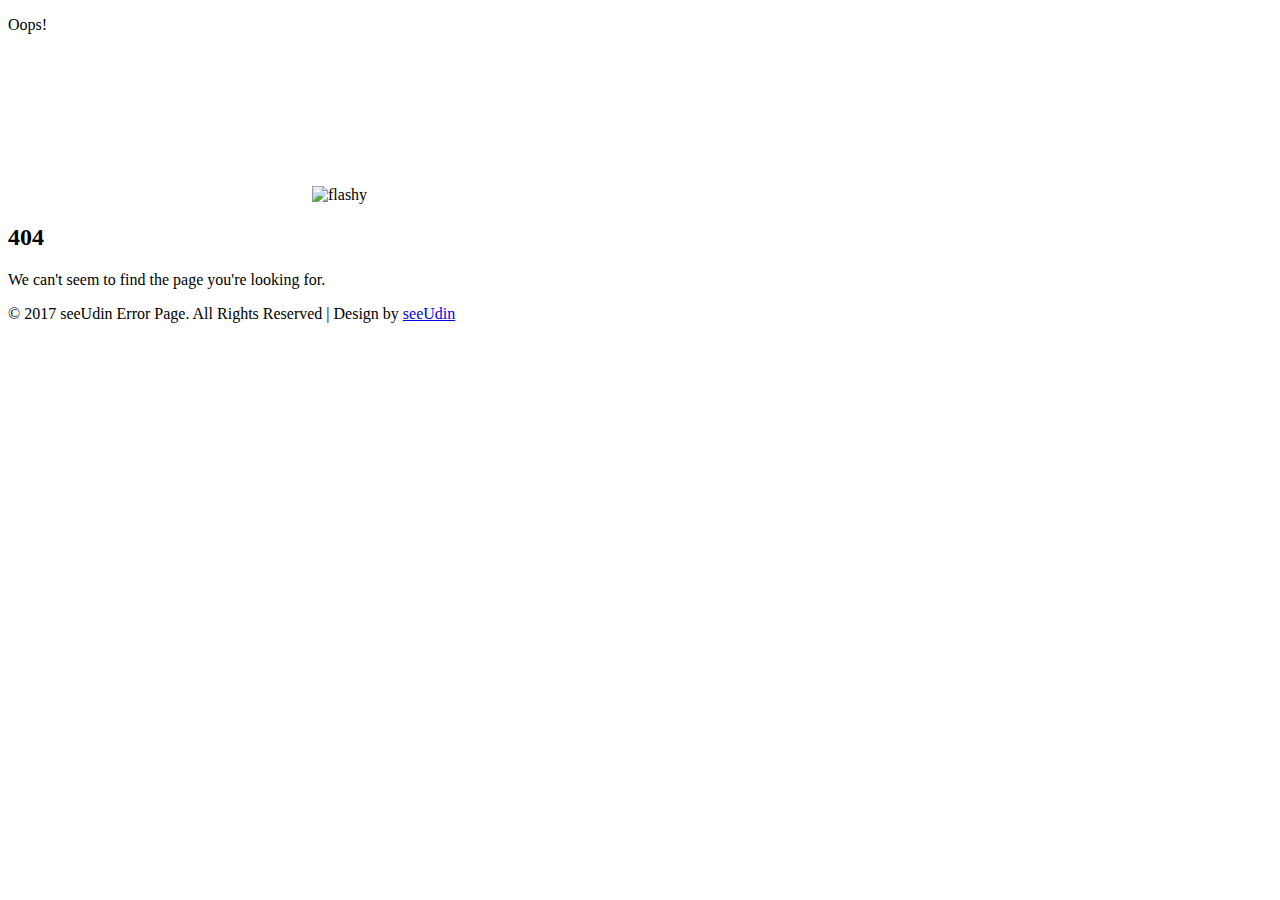
==== page404.html @ 69a22900 "Add files via upload" ====
<!--Author: W3layouts
Author URL: http://w3layouts.com
License: Creative Commons Attribution 3.0 Unported
License URL: http://creativecommons.org/licenses/by/3.0/
-->
<!DOCTYPE html>
<html lang="en">
<head>
<title>seeUdin | Page Not Found</title>
<meta name="viewport" content="width=device-width, initial-scale=1" />
<meta http-equiv="Content-Type" content="text/html; charset=utf-8" />
<meta name="keywords" content="Smart Error Page Responsive, Login Form Web Template, Flat Pricing Tables, Flat Drop-Downs, Sign-Up Web Templates, Flat Web Templates, Login Sign-up Responsive Web Template, Smartphone Compatible Web Template, Free Web Designs for Nokia, Samsung, LG, Sony Ericsson, Motorola Web Design" />
<script type="application/x-javascript"> addEventListener("load", function() { setTimeout(hideURLbar, 0); }, false); function hideURLbar(){ window.scrollTo(0,1); } </script>
<!-- font files -->
<link href="//fonts.googleapis.com/css?family=Raleway:100,200,300,400,500,600,700,800,900" rel="stylesheet">
<link href="//fonts.googleapis.com/css?family=Poiret+One" rel="stylesheet">
<!-- /font files -->
<!-- css files -->
<link href="css/style_two.css" rel="stylesheet" type="text/css" media="all" />
<!-- /css files -->
<!-- js files -->

<!-- /js files -->
<body>
<div class="container demo-2">
	<div class="content">
        <div id="large-header" class="large-header">
		<!--
			<h1 class="header-w3ls">Flashy Error Page</h1>
		-->
			<p class="w3-agileits1">Oops!</p>
            <canvas id="demo-canvas"></canvas>
			<img src="images/owl.gif" alt="flashy" class="w3l">
            <h2 class="main-title">404</span></h2>
			<p class="w3-agileits2">We can't seem to find the page you're looking for.</p>
			<p class="copyright">© 2017 seeUdin Error Page. All Rights Reserved | Design by <a href="https://w3layouts.com/" target="_blank">seeUdin</a></p>
        </div>
	</div>
</div>
<!-- js files -->
<script src="js/rAF.js"></script>
<script src="js/demo-2.js"></script>
<!-- /js files -->
</body>
</html>
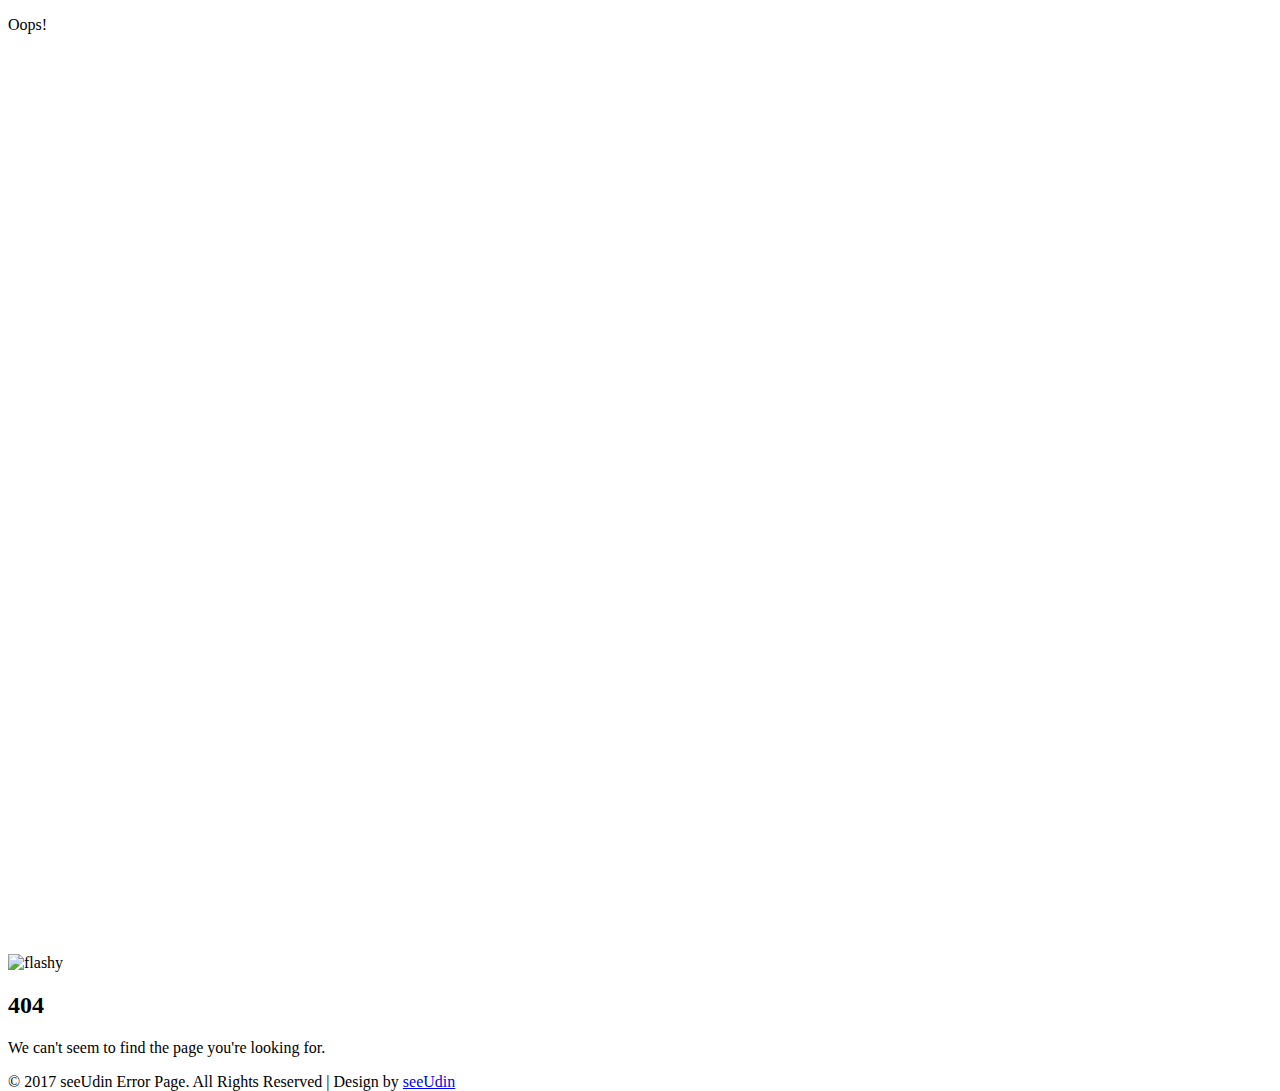
==== commit 3f2eddbb: "Update page404.html" ====
--- a/page404.html
+++ b/page404.html
@@ -25,9 +25,7 @@
 <div class="container demo-2">
 	<div class="content">
         <div id="large-header" class="large-header">
-		<!--
-			<h1 class="header-w3ls">Flashy Error Page</h1>
-		-->
+			<!--	<h1 class="header-w3ls"><img src="images/seeudin-logo.png"></h1>	-->
 			<p class="w3-agileits1">Oops!</p>
             <canvas id="demo-canvas"></canvas>
 			<img src="images/owl.gif" alt="flashy" class="w3l">
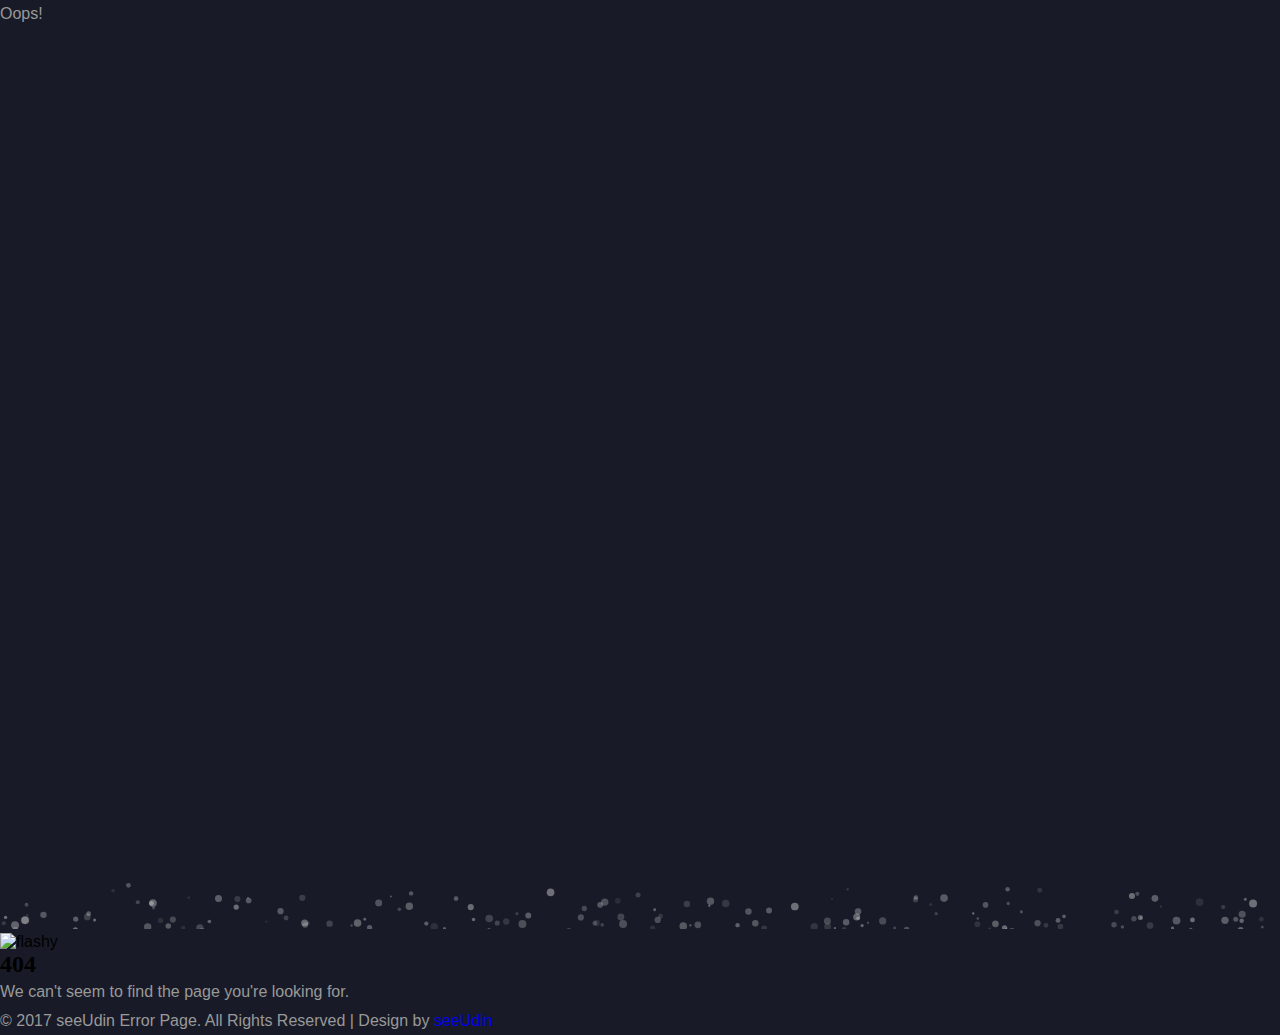
==== commit 27b821ae: "update img favicon" ====
--- a/page404.html
+++ b/page404.html
@@ -16,16 +16,19 @@
 <link href="//fonts.googleapis.com/css?family=Poiret+One" rel="stylesheet">
 <!-- /font files -->
 <!-- css files -->
-<link href="css/style_two.css" rel="stylesheet" type="text/css" media="all" />
+<link href="css/style.css" rel="stylesheet" type="text/css" media="all" />
+<link rel="shortcut icon" type="image/ico" href="images/favicon.png">
 <!-- /css files -->
 <!-- js files -->
-
 <!-- /js files -->
+</head>
 <body>
 <div class="container demo-2">
 	<div class="content">
         <div id="large-header" class="large-header">
-			<!--	<h1 class="header-w3ls"><img src="images/seeudin-logo.png"></h1>	-->
+		<!--
+			<h1 class="header-w3ls">Flashy Error Page</h1>
+		-->
 			<p class="w3-agileits1">Oops!</p>
             <canvas id="demo-canvas"></canvas>
 			<img src="images/owl.gif" alt="flashy" class="w3l">
--- a/css/style.css
+++ b/css/style.css
@@ -0,0 +1,1576 @@
+/*--
+Author: W3layouts
+Author URL: http://w3layouts.com
+License: Creative Commons Attribution 3.0 Unported
+License URL: http://creativecommons.org/licenses/by/3.0/
+--*/
+body{
+	margin:0;
+	font-family: 'Roboto', sans-serif;
+	background: #181B27;
+	height: 100%;
+	width: 100%;
+}
+body a{
+	transition: 0.5s all;
+	-webkit-transition: 0.5s all;
+	-moz-transition: 0.5s all;
+	-o-transition: 0.5s all;
+	-ms-transition: 0.5s all;
+	text-decoration:none;
+	outline:none;
+}
+h2{
+	margin:0;
+	font-family: 'Indie Flower', serif;
+}
+h1,h3,h4,h5,h6{
+	margin:0;
+	font-family: 'Roboto', serif;
+}
+p{
+	margin:0;
+}
+ul,label{
+	margin:0;
+	padding:0;
+}
+body a:hover{
+	text-decoration:none;
+}
+body a:focus {
+    outline: none;
+	text-decoration:none;
+}
+/*-- banner --*/
+.w3ls-banner{
+	background:url(../images/1.jpg)no-repeat center 0px;
+	-webkit-background-size:cover;
+	-moz-background-size:cover;
+	background-size:cover;
+	position: relative;
+}
+@-webkit-keyframes anim {
+	0% {
+		line-height: 54px;
+	}
+	5% {
+		line-height: 100px;
+	}
+	10% {
+		line-height: 54px;
+	}
+	15% {
+		line-height: 100px;
+	}
+	20% {
+		line-height: 54px;
+	}
+	100% {
+		line-height: 54px;
+	}
+}
+@-moz-keyframes anim {
+	0% {
+		line-height: 54px;
+	}
+	5% {
+		line-height: 100px;
+	}
+	10% {
+		line-height: 54px;
+	}
+	15% {
+		line-height: 100px;
+	}
+	20% {
+		line-height: 54px;
+	}
+	100% {
+		line-height: 54px;
+	}
+}
+@-o-keyframes anim {
+	0% {
+		line-height: 54px;
+	}
+	5% {
+		line-height: 100px;
+	}
+	10% {
+		line-height: 54px;
+	}
+	15% {
+		line-height: 100px;
+	}
+	20% {
+		line-height: 54px;
+	}
+	100% {
+		line-height: 54px;
+	}
+}
+@keyframes anim {
+	0% {
+		line-height: 54px;
+	}
+	5% {
+		line-height: 100px;
+	}
+	10% {
+		line-height: 54px;
+	}
+	15% {
+		line-height: 100px;
+	}
+	20% {
+		line-height: 54px;
+	}
+	100% {
+		line-height: 54px;
+	}
+}
+@-webkit-keyframes anim2 {
+	0% {
+		opacity: 0;
+	}
+	50% {
+		opacity: 0;
+	}
+	100% {
+		opacity: 1;
+	}
+}
+@-moz-keyframes anim2 {
+	0% {
+		opacity: 0;
+	}
+	50% {
+		opacity: 0;
+	}
+	100% {
+		opacity: 1;
+	}
+}
+@-o-keyframes anim2 {
+	0% {
+		opacity: 0;
+	}
+	50% {
+		opacity: 0;
+	}
+	100% {
+		opacity: 1;
+	}
+}
+@keyframes anim2 {
+	0% {
+		opacity: 0;
+	}
+	50% {
+		opacity: 0;
+	}
+	100% {
+		opacity: 1;
+	}
+}
+body .buttons-wrapper {
+	position: absolute;
+	top: 0;
+	left: 0;
+	width: 100%;
+	height: 100%;
+	opacity: 0;
+	-webkit-perspective: 1000px;
+	-moz-perspective: 1000px;
+	perspective: 1000px;
+	-webkit-animation: anim2 1s forwards;
+	-moz-animation: anim2 1s forwards;
+	-o-animation: anim2 1s forwards;
+	animation: anim2 1s forwards;
+	/*-- buttons --*/
+}
+body .buttons-wrapper input.w3slider-input{
+    display: none;
+}
+body .buttons-wrapper input.w3slider-input:nth-child(1):checked ~ .slider > li:nth-child(1) {
+	-webkit-transform: perspective(100em) translate3d(0, 0, -50vh) rotateX(0deg);
+	-moz-transform: perspective(100em) translate3d(0, 0, -50vh) rotateX(0deg);
+	-ms-transform: perspective(100em) translate3d(0, 0, -50vh) rotateX(0deg);
+	-o-transform: perspective(100em) translate3d(0, 0, -50vh) rotateX(0deg);
+	transform: perspective(100em) translate3d(0, 0, -50vh) rotateX(0deg);
+	z-index: 99;
+}
+body .buttons-wrapper input.w3slider-input:nth-child(1):checked ~ .slider > li:nth-child(2) {
+	-webkit-transform: perspective(100em) translate3d(0, 0, -50vh) rotateX(-90deg);
+	-moz-transform: perspective(100em) translate3d(0, 0, -50vh) rotateX(-90deg);
+	-ms-transform: perspective(100em) translate3d(0, 0, -50vh) rotateX(-90deg);
+	-o-transform: perspective(100em) translate3d(0, 0, -50vh) rotateX(-90deg);
+	transform: perspective(100em) translate3d(0, 0, -50vh) rotateX(-90deg);
+	z-index: 2;
+}
+body .buttons-wrapper input.w3slider-input:nth-child(1):checked ~ .slider > li:nth-child(3) {
+	-webkit-transform: perspective(100em) translate3d(0, 0, -50vh) rotateX(-180deg);
+	-moz-transform: perspective(100em) translate3d(0, 0, -50vh) rotateX(-180deg);
+	-ms-transform: perspective(100em) translate3d(0, 0, -50vh) rotateX(-180deg);
+	-o-transform: perspective(100em) translate3d(0, 0, -50vh) rotateX(-180deg);
+	transform: perspective(100em) translate3d(0, 0, -50vh) rotateX(-180deg);
+	z-index: 2;
+}
+body .buttons-wrapper input.w3slider-input:nth-child(1):checked ~ .slider > li:nth-child(4) {
+	-webkit-transform: perspective(100em) translate3d(0, 0, -50vh) rotateX(-260deg);
+	-moz-transform: perspective(100em) translate3d(0, 0, -50vh) rotateX(-260deg);
+	-ms-transform: perspective(100em) translate3d(0, 0, -50vh) rotateX(-260deg);
+	-o-transform: perspective(100em) translate3d(0, 0, -50vh) rotateX(-260deg);
+	transform: perspective(100em) translate3d(0, 0, -50vh) rotateX(-260deg);
+	z-index: 2;
+}
+body .buttons-wrapper input.w3slider-input:nth-child(2):checked ~ .slider > li:nth-child(1) {
+	-webkit-transform: perspective(100em) translate3d(0, 0, -50vh) rotateX(90deg);
+	-moz-transform: perspective(100em) translate3d(0, 0, -50vh) rotateX(90deg);
+	-ms-transform: perspective(100em) translate3d(0, 0, -50vh) rotateX(90deg);
+	-o-transform: perspective(100em) translate3d(0, 0, -50vh) rotateX(90deg);
+	transform: perspective(100em) translate3d(0, 0, -50vh) rotateX(90deg);
+	z-index: 2;
+}
+body .buttons-wrapper input.w3slider-input:nth-child(2):checked ~ .slider > li:nth-child(2) {
+	-webkit-transform: perspective(100em) translate3d(0, 0, -50vh) rotateX(0deg);
+	-moz-transform: perspective(100em) translate3d(0, 0, -50vh) rotateX(0deg);
+	-ms-transform: perspective(100em) translate3d(0, 0, -50vh) rotateX(0deg);
+	-o-transform: perspective(100em) translate3d(0, 0, -50vh) rotateX(0deg);
+	transform: perspective(100em) translate3d(0, 0, -50vh) rotateX(0deg);
+	z-index: 99;
+}
+body .buttons-wrapper input.w3slider-input:nth-child(2):checked ~ .slider > li:nth-child(3) {
+	-webkit-transform: perspective(100em) translate3d(0, 0, -50vh) rotateX(-90deg);
+	-moz-transform: perspective(100em) translate3d(0, 0, -50vh) rotateX(-90deg);
+	-ms-transform: perspective(100em) translate3d(0, 0, -50vh) rotateX(-90deg);
+	-o-transform: perspective(100em) translate3d(0, 0, -50vh) rotateX(-90deg);
+	transform: perspective(100em) translate3d(0, 0, -50vh) rotateX(-90deg);
+	z-index: 2;
+}
+body .buttons-wrapper input.w3slider-input:nth-child(2):checked ~ .slider > li:nth-child(4) {
+	-webkit-transform: perspective(100em) translate3d(0, 0, -50vh) rotateX(-180deg);
+	-moz-transform: perspective(100em) translate3d(0, 0, -50vh) rotateX(-180deg);
+	-ms-transform: perspective(100em) translate3d(0, 0, -50vh) rotateX(-180deg);
+	-o-transform: perspective(100em) translate3d(0, 0, -50vh) rotateX(-180deg);
+	transform: perspective(100em) translate3d(0, 0, -50vh) rotateX(-180deg);
+	z-index: 2;
+}
+body .buttons-wrapper input.w3slider-input:nth-child(3):checked ~ .slider > li:nth-child(1) {
+	-webkit-transform: perspective(100em) translate3d(0, 0, -50vh) rotateX(180deg);
+	-moz-transform: perspective(100em) translate3d(0, 0, -50vh) rotateX(180deg);
+	-ms-transform: perspective(100em) translate3d(0, 0, -50vh) rotateX(180deg);
+	-o-transform: perspective(100em) translate3d(0, 0, -50vh) rotateX(180deg);
+	transform: perspective(100em) translate3d(0, 0, -50vh) rotateX(180deg);
+	z-index: 2;
+}
+body .buttons-wrapper input.w3slider-input:nth-child(3):checked ~ .slider > li:nth-child(2) {
+	-webkit-transform: perspective(100em) translate3d(0, 0, -50vh) rotateX(90deg);
+	-moz-transform: perspective(100em) translate3d(0, 0, -50vh) rotateX(90deg);
+	-ms-transform: perspective(100em) translate3d(0, 0, -50vh) rotateX(90deg);
+	-o-transform: perspective(100em) translate3d(0, 0, -50vh) rotateX(90deg);
+	transform: perspective(100em) translate3d(0, 0, -50vh) rotateX(90deg);
+	z-index: 2;
+}
+body .buttons-wrapper input.w3slider-input:nth-child(3):checked ~ .slider > li:nth-child(3) {
+	-webkit-transform: perspective(100em) translate3d(0, 0, -50vh) rotateX(0deg);
+	-moz-transform: perspective(100em) translate3d(0, 0, -50vh) rotateX(0deg);
+	-ms-transform: perspective(100em) translate3d(0, 0, -50vh) rotateX(0deg);
+	-o-transform: perspective(100em) translate3d(0, 0, -50vh) rotateX(0deg);
+	transform: perspective(100em) translate3d(0, 0, -50vh) rotateX(0deg);
+	z-index: 99;
+}
+body .buttons-wrapper input.w3slider-input:nth-child(3):checked ~ .slider > li:nth-child(4) {
+	-webkit-transform: perspective(100em) translate3d(0, 0, -50vh) rotateX(-90deg);
+	-moz-transform: perspective(100em) translate3d(0, 0, -50vh) rotateX(-90deg);
+	-ms-transform: perspective(100em) translate3d(0, 0, -50vh) rotateX(-90deg);
+	-o-transform: perspective(100em) translate3d(0, 0, -50vh) rotateX(-90deg);
+	transform: perspective(100em) translate3d(0, 0, -50vh) rotateX(-90deg);
+	z-index: 2;
+}
+body .buttons-wrapper input.w3slider-input:nth-child(4):checked ~ .slider > li:nth-child(1) {
+	-webkit-transform: perspective(100em) translate3d(0, 0, -50vh) rotateX(260deg);
+	-moz-transform: perspective(100em) translate3d(0, 0, -50vh) rotateX(260deg);
+	-ms-transform: perspective(100em) translate3d(0, 0, -50vh) rotateX(260deg);
+	-o-transform: perspective(100em) translate3d(0, 0, -50vh) rotateX(260deg);
+	transform: perspective(100em) translate3d(0, 0, -50vh) rotateX(260deg);
+	z-index: 2;
+}
+body .buttons-wrapper input.w3slider-input:nth-child(4):checked ~ .slider > li:nth-child(2) {
+	-webkit-transform: perspective(100em) translate3d(0, 0, -50vh) rotateX(180deg);
+	-moz-transform: perspective(100em) translate3d(0, 0, -50vh) rotateX(180deg);
+	-ms-transform: perspective(100em) translate3d(0, 0, -50vh) rotateX(180deg);
+	-o-transform: perspective(100em) translate3d(0, 0, -50vh) rotateX(180deg);
+	transform: perspective(100em) translate3d(0, 0, -50vh) rotateX(180deg);
+	z-index: 2;
+}
+body .buttons-wrapper input.w3slider-input:nth-child(4):checked ~ .slider > li:nth-child(3) {
+	-webkit-transform: perspective(100em) translate3d(0, 0, -50vh) rotateX(90deg);
+	-moz-transform: perspective(100em) translate3d(0, 0, -50vh) rotateX(90deg);
+	-ms-transform: perspective(100em) translate3d(0, 0, -50vh) rotateX(90deg);
+	-o-transform: perspective(100em) translate3d(0, 0, -50vh) rotateX(90deg);
+	transform: perspective(100em) translate3d(0, 0, -50vh) rotateX(90deg);
+	z-index: 2;
+}
+body .buttons-wrapper input.w3slider-input:nth-child(4):checked ~ .slider > li:nth-child(4) {
+	-webkit-transform: perspective(100em) translate3d(0, 0, -50vh) rotateX(0deg);
+	-moz-transform: perspective(100em) translate3d(0, 0, -50vh) rotateX(0deg);
+	-ms-transform: perspective(100em) translate3d(0, 0, -50vh) rotateX(0deg);
+	-o-transform: perspective(100em) translate3d(0, 0, -50vh) rotateX(0deg);
+	transform: perspective(100em) translate3d(0, 0, -50vh) rotateX(0deg);
+	z-index: 99;
+}
+body .buttons-wrapper input.w3slider-input:checked ~ label {
+	width: 60px;
+	height: 60px;
+	-webkit-border-radius: 50%;
+	-moz-border-radius: 50%;
+	border-radius: 50%;
+	color: #fff;
+	background: transparent;
+	border: 1px solid #fff;
+	text-align: center;
+	line-height: 54px;
+	font-size: 24px;
+	bottom: 4%;
+	left: 50%;
+	cursor: pointer;
+	-webkit-transform-origin: center center;
+	-moz-transform-origin: center center;
+	-ms-transform-origin: center center;
+	-o-transform-origin: center center;
+	transform-origin: center center;
+	-webkit-transform: translate(-50%, 0) scale(0.8);
+	-moz-transform: translate(-50%, 0) scale(0.8);
+	-ms-transform: translate(-50%, 0) scale(0.8);
+	-o-transform: translate(-50%, 0) scale(0.8);
+	transform: translate(-50%, 0) scale(0.8);
+	-webkit-transition: 0.5s;
+	-moz-transition: 0.5s;
+	-o-transition: 0.5s;
+	transition: 0.5s;
+	-webkit-animation: anim 5s infinite;
+	-moz-animation: anim 5s infinite;
+	-o-animation: anim 5s infinite;
+	animation: anim 5s infinite;
+	display: none;
+}
+body .buttons-wrapper input.w3slider-input:nth-child(1):checked ~ label:nth-of-type(2) {
+	display: block;
+}
+body .buttons-wrapper input.w3slider-input:nth-child(1):checked ~ label:nth-of-type(2):after {
+	content: '↓';
+}
+body .buttons-wrapper input.w3slider-input:nth-child(1):checked ~ label:nth-of-type(2):hover {
+	-webkit-transform: translate(-50%, 0) scale(1);
+	-moz-transform: translate(-50%, 0) scale(1);
+	-ms-transform: translate(-50%, 0) scale(1);
+	-o-transform: translate(-50%, 0) scale(1);
+	transform: translate(-50%, 0) scale(1);
+	font-size: 44px;
+	line-height: 100px;
+	-webkit-animation: none;
+	-moz-animation: none;
+	-o-animation: none;
+	animation: none;
+}
+body .buttons-wrapper input.w3slider-input:nth-child(2):checked ~ label {
+	display: none;
+}
+body .buttons-wrapper input.w3slider-input:nth-child(2):checked ~ label:nth-of-type(3) {
+	display: block;
+	bottom: 4%;
+	-webkit-animation: none;
+	-moz-animation: none;
+	-o-animation: none;
+	animation: none;
+}
+body .buttons-wrapper input.w3slider-input:nth-child(2):checked ~ label:nth-of-type(3):after {
+	content: '↓';
+}
+body .buttons-wrapper input.w3slider-input:nth-child(2):checked ~ label:nth-of-type(3):hover {
+	-webkit-transform: translate(-50%, 0) scale(1);
+	-moz-transform: translate(-50%, 0) scale(1);
+	-ms-transform: translate(-50%, 0) scale(1);
+	-o-transform: translate(-50%, 0) scale(1);
+	transform: translate(-50%, 0) scale(1);
+	font-size: 44px;
+	line-height: 100px;
+	-webkit-animation: none;
+	-moz-animation: none;
+	-o-animation: none;
+	animation: none;
+}
+body .buttons-wrapper input.w3slider-input:nth-child(2):checked ~ label:nth-of-type(1) {
+	display: block;
+	top: 4%;
+	-webkit-animation: none;
+	-moz-animation: none;
+	-o-animation: none;
+	animation: none;
+}
+body .buttons-wrapper input.w3slider-input:nth-child(2):checked ~ label:nth-of-type(1):after {
+	content: '↑';
+}
+body .buttons-wrapper input.w3slider-input:nth-child(2):checked ~ label:nth-of-type(1):hover {
+	-webkit-transform: translate(-50%, 0) scale(1);
+	-moz-transform: translate(-50%, 0) scale(1);
+	-ms-transform: translate(-50%, 0) scale(1);
+	-o-transform: translate(-50%, 0) scale(1);
+	transform: translate(-50%, 0) scale(1);
+	font-size: 44px;
+	line-height: 1px;
+}
+body .buttons-wrapper input.w3slider-input:nth-child(2):checked ~ label:nth-of-type(1):hover:after {
+	display: block;
+	margin-top: -10px;
+}
+body .buttons-wrapper input.w3slider-input:nth-child(3):checked ~ label {
+	display: none;
+}
+body .buttons-wrapper input.w3slider-input:nth-child(3):checked ~ label:nth-of-type(4) {
+	display: block;
+	bottom: 4%;
+	-webkit-animation: none;
+	-moz-animation: none;
+	-o-animation: none;
+	animation: none;
+}
+body .buttons-wrapper input.w3slider-input:nth-child(3):checked ~ label:nth-of-type(4):after {
+	content: '↓';
+}
+body .buttons-wrapper input.w3slider-input:nth-child(3):checked ~ label:nth-of-type(4):hover {
+	-webkit-transform: translate(-50%, 0) scale(1);
+	-moz-transform: translate(-50%, 0) scale(1);
+	-ms-transform: translate(-50%, 0) scale(1);
+	-o-transform: translate(-50%, 0) scale(1);
+	transform: translate(-50%, 0) scale(1);
+	font-size: 44px;
+	line-height: 100px;
+	-webkit-animation: none;
+	-moz-animation: none;
+	-o-animation: none;
+	animation: none;
+}
+body .buttons-wrapper input.w3slider-input:nth-child(3):checked ~ label:nth-of-type(2) {
+	display: block;
+	top: 4%;
+	-webkit-animation: none;
+	-moz-animation: none;
+	-o-animation: none;
+	animation: none;
+}
+body .buttons-wrapper input.w3slider-input:nth-child(3):checked ~ label:nth-of-type(2):after {
+	content: '↑';
+}
+body .buttons-wrapper input.w3slider-input:nth-child(3):checked ~ label:nth-of-type(2):hover {
+	-webkit-transform: translate(-50%, 0) scale(1);
+	-moz-transform: translate(-50%, 0) scale(1);
+	-ms-transform: translate(-50%, 0) scale(1);
+	-o-transform: translate(-50%, 0) scale(1);
+	transform: translate(-50%, 0) scale(1);
+	font-size: 44px;
+	line-height: 1px;
+}
+body .buttons-wrapper input.w3slider-input:nth-child(3):checked ~ label:nth-of-type(2):hover:after {
+	display: block;
+	margin-top: -10px;
+}
+body .buttons-wrapper input.w3slider-input:nth-child(4):checked ~ label {
+	display: none;
+}
+body .buttons-wrapper input.w3slider-input:nth-child(4):checked ~ label:nth-of-type(3) {
+	display: block;
+	top: 4%;
+	-webkit-animation: none;
+	-moz-animation: none;
+	-o-animation: none;
+	animation: none;
+}
+body .buttons-wrapper input.w3slider-input:nth-child(4):checked ~ label:nth-of-type(3):after {
+	content: '↑';
+}
+body .buttons-wrapper input.w3slider-input:nth-child(4):checked ~ label:nth-of-type(3):hover {
+	-webkit-transform: translate(-50%, 0) scale(1);
+	-moz-transform: translate(-50%, 0) scale(1);
+	-ms-transform: translate(-50%, 0) scale(1);
+	-o-transform: translate(-50%, 0) scale(1);
+	transform: translate(-50%, 0) scale(1);
+	font-size: 44px;
+	line-height: 1px;
+}
+body .buttons-wrapper input.w3slider-input:nth-child(4):checked ~ label:nth-of-type(3):hover:after {
+	display: block;
+	margin-top: -10px;
+}
+body .buttons-wrapper label {
+	display: block;
+	position: fixed;
+	backface-visibility: hidden;
+	z-index: 10;
+	/*↑↓*/
+}
+body .buttons-wrapper .slider {
+	position: relative;
+	display: block;
+	top: 0;
+	left: 0;
+	width: 100%;
+	height: 100%;
+	list-style: none;
+	margin: 0;
+	padding: 0;
+	z-index: 2;
+	opacity: .99;
+}
+body .buttons-wrapper .slider > li {
+	display: block;
+	position: absolute;
+	top: 0;
+	left: 0;
+	width: 100%;
+	height: 100%;
+	-webkit-transition: 3s cubic-bezier(0.5, 0, 0, 0.99);
+	-moz-transition: 3s cubic-bezier(0.5, 0, 0, 0.99);
+	-o-transition: 3s cubic-bezier(0.5, 0, 0, 0.99);
+	transition: 3s cubic-bezier(0.5, 0, 0, 0.99);
+	-webkit-backface-visibility: hidden;
+	-moz-backface-visibility: hidden;
+	backface-visibility: hidden;
+	-webkit-perspective: 1000px;
+	-moz-perspective: 1000px;
+	perspective: 1000px;
+	background:#000;
+}
+body .buttons-wrapper .slider > li:nth-child(1) {
+	background: url(../images/slide1.jpg)no-repeat center center;
+	-webkit-background-size: cover;
+	-moz-background-size: cover;
+	-ms-background-size: cover;
+	-o-background-size: cover;
+	background-size: cover;
+	-webkit-transform-origin: center center -50vh;
+	-moz-transform-origin: center center -50vh;
+	-ms-transform-origin: center center -50vh;
+	-o-transform-origin: center center -50vh;
+	transform-origin: center center -50vh;
+}
+body .buttons-wrapper .slider > li:nth-child(2) {
+	background: url(../images/slide2.jpg)no-repeat center center;
+	-webkit-background-size: cover;
+	-moz-background-size: cover;
+	-ms-background-size: cover;
+	-o-background-size: cover;
+	background-size: cover;
+	-webkit-transform-origin: center center -50vh;
+	-moz-transform-origin: center center -50vh;
+	-ms-transform-origin: center center -50vh;
+	-o-transform-origin: center center -50vh;
+	transform-origin: center center -50vh;
+}
+body .buttons-wrapper .slider > li:nth-child(3) {
+	background: url(../images/slide3.jpg) no-repeat bottom center;
+	-webkit-background-size: cover;
+	-moz-background-size: cover;
+	-ms-background-size: cover;
+	-o-background-size: cover;
+	background-size: cover;
+	-webkit-transform-origin: center center -50vh;
+	-moz-transform-origin: center center -50vh;
+	-ms-transform-origin: center center -50vh;
+	-o-transform-origin: center center -50vh;
+	transform-origin: center center -50vh;
+}
+body .buttons-wrapper .slider > li:nth-child(4) {
+	background: url(../images/slide4.jpg)no-repeat center center;
+	-webkit-background-size: cover;
+	-moz-background-size: cover;
+	-ms-background-size: cover;
+	-o-background-size: cover;
+	background-size: cover;
+	-webkit-transform-origin: center center -50vh;
+	-moz-transform-origin: center center -50vh;
+	-ms-transform-origin: center center -50vh;
+	-o-transform-origin: center center -50vh;
+	transform-origin: center center -50vh;
+}
+
+@media (max-width: 768px) {
+	body .buttons-wrapper .slider > li {
+		-webkit-perspective: 600px;
+		-moz-perspective: 600px;
+		perspective: 600px;
+	}
+}
+.slider{
+	overflow:hidden;
+}
+.slider li.agileits{
+	overflow:hidden;
+	overflow-y: scroll;
+	width: 100%;
+	margin: 0 auto;
+}
+.slider li.agileits::-webkit-scrollbar {
+    width: 6px;
+}
+.slider li.agileits::-webkit-scrollbar-thumb {
+	background-color: rgba(255, 255, 255, 0.48);
+}
+/*-- banner --*/
+.banner {
+	position: relative;
+}
+.banner h2 {
+    font-size: 4em;
+    color: #fff;
+    margin-bottom: 1.5em;
+    text-align: center;
+		font-weight: bolder;
+}
+.banner-w3lsinfo {
+    background: url(../images/dott.png)repeat 0px 0px;
+    padding: 3em 0 7.2em;
+}
+.header-w3left img {
+    width: 100%;
+    border:3px solid #fff;
+}
+.header-w3right {
+    padding-left: 3em;
+}
+.header-imgtext-w3ls {
+    border: 1px solid #fff;
+    text-align: center;
+    padding: 1.5em 1em;
+}
+.header-w3left h1 {
+    font-size: 2em;
+    color: #fff;
+}
+h3.agileits-title {
+    font-size: 2em;
+    color: #fff;
+    border-bottom: 1px dashed #757575;
+    padding-bottom: .5em;
+		text-transform: none;
+	  margin-bottom: 1.2em;
+}
+.profile-grids {
+    text-align: center;
+    margin-top: 3em;
+}
+ul.address li {
+    display: block;
+    font-size: 0.9em;
+    color: #efefef;
+    margin-top: 1em;
+}
+ul.address li a{
+    color: #efefef;
+	text-decoration:none;
+}
+ul.address li a:hover {
+    color: #f98900;
+}
+.profile-grids i.fa {
+    font-size: 1.5em;
+    color: #f98900;
+    border: 1px solid;
+    padding: .5em;
+    border-radius: 3px;
+}
+.profile-grids h5 {
+    font-size: 1.5em;
+    color: #f78800;
+    margin: 1em 0;
+}
+/*-- //banner-top --*/
+/*-- about --*/
+.work,.contact{
+	padding:6em 0;
+}
+p {
+    font-size: 1em;
+    color: #999;
+    line-height: 1.8em;
+}
+.about-right {
+    padding-left: 5em;
+}
+/*-- //about --*/
+/*-- social-wthree-icons --*/
+.social-wthree-icons ul {
+    margin-top: 1.5em;
+}
+.social-wthree-icons ul li {
+    display: inline-block;
+    font-size: inherit;
+    text-align: center;
+    margin: 0;
+}
+.social-wthree-icons ul li a.fa {
+    font-size: 1em;
+    color: #fff;
+    line-height: 2.6em;
+}
+.icon-border {
+	position: relative;
+}
+.icon {
+    vertical-align: top;
+    overflow: hidden;
+    margin: 0 4px;
+    width: 35px;
+    height: 35px;
+}
+.icon-border::before,
+.icon-border::after {
+	display: block;
+	position: absolute;
+	top: 0;
+	left: 0;
+	width: 100%;
+	height: 100%;
+	content: "";
+}
+.icon-border::before {
+	z-index: 1;
+	-webkit-transition: box-shadow 0.3s;
+	-moz-transition: box-shadow 0.3s;
+	-o-transition: box-shadow 0.3s;
+	-ms-transition: box-shadow 0.3s;
+    transition: box-shadow 0.3s;
+}
+/* facebook */
+.icon-border.facebook::before {
+	-webkit-box-shadow: inset 0 0 0 48px #3b5998;
+	-moz-box-shadow: inset 0 0 0 48px #3b5998;
+	-o-box-shadow: inset 0 0 0 48px #3b5998;
+	-ms-box-shadow: inset 0 0 0 48px #3b5998;
+	box-shadow: inset 0 0 0 48px #3b5998;
+}
+.icon-border.facebook:hover::before {
+	-webkit-box-shadow: inset 0 0 0 2px #3b5998;
+	-moz-box-shadow: inset 0 0 0 2px #3b5998;
+	-o-box-shadow: inset 0 0 0 2px #3b5998;
+	-ms-box-shadow: inset 0 0 0 2px #3b5998;
+	box-shadow: inset 0 0 0 2px #3b5998;
+}
+/* twitter */
+.icon-border.twitter::before {
+	-webkit-box-shadow: inset 0 0 0 48px #4099ff;
+	-moz-box-shadow: inset 0 0 0 48px #4099ff;
+	-o-box-shadow: inset 0 0 0 48px #4099ff;
+	-ms-box-shadow: inset 0 0 0 48px #4099ff;
+	box-shadow: inset 0 0 0 48px #4099ff;
+}
+.icon-border.twitter:hover::before {
+	-webkit-box-shadow: inset 0 0 0 2px #4099ff;
+	-moz-box-shadow: inset 0 0 0 2px #4099ff;
+	-o-box-shadow: inset 0 0 0 2px #4099ff;
+	-ms-box-shadow: inset 0 0 0 2px #4099ff;
+	box-shadow: inset 0 0 0 2px #4099ff;
+}
+/* google plus */
+.icon-border.googleplus::before {
+	-webkit-box-shadow: inset 0 0 0 48px #d34836;
+	-moz-box-shadow: inset 0 0 0 48px #d34836;
+	-o-box-shadow: inset 0 0 0 48px #d34836;
+	-ms-box-shadow: inset 0 0 0 48px #d34836;
+	box-shadow: inset 0 0 0 48px #d34836;
+}
+.icon-border.googleplus:hover::before {
+	-webkit-box-shadow: inset 0 0 0 2px #d34836;
+	-moz-box-shadow: inset 0 0 0 2px #d34836;
+	-o-box-shadow: inset 0 0 0 2px #d34836;
+	-ms-box-shadow: inset 0 0 0 2px #d34836;
+	box-shadow: inset 0 0 0 2px #d34836;
+}
+/* dribbble */
+.icon-border.dribbble::before {
+	-webkit-box-shadow: inset 0 0 0 48px #ec4a89;
+	-moz-box-shadow: inset 0 0 0 48px #ec4a89;
+	-o-box-shadow: inset 0 0 0 48px #ec4a89;
+	-ms-box-shadow: inset 0 0 0 48px #ec4a89;
+	box-shadow: inset 0 0 0 48px #ec4a89;
+}
+
+.icon-border.dribbble:hover::before {
+	-webkit-box-shadow: inset 0 0 0 2px #ec4a89;
+	-moz-box-shadow: inset 0 0 0 2px #ec4a89;
+	-o-box-shadow: inset 0 0 0 2px #ec4a89;
+	-ms-box-shadow: inset 0 0 0 2px #ec4a89;
+	box-shadow: inset 0 0 0 2px #ec4a89;
+}
+
+/*-- //social-wthree-icons --*/
+/*-- Skills bar effects --*/
+.skills {
+    padding: 8em 0;
+}
+.skill-agileinfo {
+    margin-top: 2em;
+}
+.skillbar {
+	position: relative;
+	display: inline-block;
+	margin: 15px 0;
+	width: 100%;
+	background: #fff;
+	height: 35px;
+	-webkit-border-radius: 3px;
+	-moz-border-radius: 3px;
+	border-radius: 3px;
+	width: 100%;
+}
+.skillbar-title {
+	position: absolute;
+	top: 0;
+	left: 0;
+	width: 110px;
+	font-weight: bold;
+	font-size: 13px;
+	color: #ffffff;
+	background: #6adcfa;
+	border-top-left-radius: 3px;
+	border-bottom-left-radius: 3px;
+	background: rgba(0, 0, 0, 0.1);
+	padding: 0 20px;
+	height: 35px;
+	line-height: 35px;
+}
+.skillbar-bar {
+	height: 35px;
+	width: 0px;
+	background: #6adcfa;
+	-webkit-border-radius: 3px;
+	-moz-border-radius: 3px;
+	border-radius: 3px;
+	display: inline-block;
+}
+.skill-bar-percent {
+	position: absolute;
+	right: 10px;
+	top: 0;
+	font-size: 11px;
+	height: 35px;
+	line-height: 35px;
+	color:rgba(0, 0, 0, 0.88);
+}
+/*-- //Skills bar effects --*/
+/*-- services --*/
+.serv-wthree-row {
+    margin-top: 2.5em;
+}
+.services span.glyphicon {
+    font-size: 1.8em;
+    color: #ffffff;
+    display: inline-block;
+    text-decoration: none;
+    z-index: 1;
+    padding: 1.1em .7em;
+    -webkit-transition: .5s all;
+    -moz-transition: .5s all;
+    transition: .5s all;
+    background: #333;
+	-webkit-border-radius: 5px;
+	-moz-border-radius: 5px;
+	border-radius: 5px;
+}
+.services h4 {
+    font-size: 1.6em;
+    color: #f78800;
+    margin-bottom: .3em;
+}
+.serv-wthree-row:hover span.glyphicon {
+    background-color: #f78800;
+}
+/*-- //services --*/
+/*-- work --*/
+h3.agileits-title.agileits-title2 {
+    margin-top: 1em;
+    margin-bottom: 0.8em;
+}
+.panel-group {
+    margin-bottom: 0;
+}
+.pa_italic i {
+    left: -1em;
+	font-size: 11px;
+}
+.pa_italic span {
+    display: none;
+}
+.collapsed span {
+    display: inline-block;
+    left: -1em;
+	font-size: 11px;
+}
+.collapsed i {
+    display: none;
+}
+.panel-heading {
+    padding:0;
+}
+.panel-title > a{
+    font-size: 1em;
+    color:#f78800;
+    text-transform: capitalize;
+	text-decoration: none;
+	padding: 10px 30px;
+	display:block;
+}
+.panel-default {
+    border-color: #FFF;
+	background: #f5f5f5;
+}
+.panel-default > .panel-heading {
+    border-color: #FFF;
+	color:#212121;
+    background-color: #fff;
+}
+.panel-body {
+    padding: 1.5em;
+    font-size: 14px;
+    line-height: 1.8em;
+    color: #999;
+    background: #efefef;
+}
+.panel-body h5 {
+    color: #333;
+    font-size: 1.2em;
+    margin-bottom: .5em;
+}
+a.pa_italic label {
+    cursor: pointer;
+	font-weight:500;
+}
+a.pa_italic:focus {
+    outline: none;
+    text-decoration: none;
+}
+.panel-default > .panel-heading + .panel-collapse > .panel-body {
+    border-top-color: transparent;
+}
+/*-- //work --*/
+/*-- Projects --*/
+.work-agile-right {
+    padding-left: 3em;
+}
+.agileits-img{
+    padding-bottom: 1em;
+}
+.agileits-img a img{
+    width: 100%;
+    -webkit-transition: .5s all;
+    -moz-transition: .5s all;
+    transition: .5s all;
+}
+.agileits-img:hover img {
+    -webkit-transform: scale(1.2);
+    -moz-transform: scale(1.2);
+    -o-transform: scale(1.2);
+    -ms-transform: scale(1.2);
+    transform: scale(1.2);
+}
+/*--  Demo8 --*/
+.agileits-img a{
+	background-color: #FFF;
+	display: block;
+	overflow: hidden;
+	position: relative;
+	-webkit-transition: all 0.5s;
+	-moz-transition: all 0.5s;
+	-ms-transition: all 0.5s;
+	-o-transition: all 0.5s;
+	transition: all 0.5s;
+	opacity: 1;
+	filter: alpha(opacity=100);
+}
+.agileits-img img {
+	width: 195px;
+	height: 155px;
+}
+.agileits-img a:before {
+	content: '';
+	background-color: rgba(0, 0, 0, 0);
+	left: 0;
+	top: 0;
+	right: 0;
+	bottom: 0;
+	position: absolute;
+	-webkit-transition: all 0.5s;
+	-moz-transition: all 0.5s;
+	-ms-transition: all 0.5s;
+	-o-transition: all 0.5s;
+	transition: all 0.5s;
+}
+.agileits-img:hover a:before {
+	background-color: rgba(0, 0, 0, 0.7);
+}
+.agileits-img .wthree-pcatn {
+    background-color: rgba(247, 136, 0, 0.6);
+    bottom: 0;
+    height: 35%;
+    left: 0;
+    padding: 1em;
+    position: absolute;
+    right: 0;
+    text-align: left;
+    z-index: 99;
+    -webkit-transition: all 0.5s;
+    -moz-transition: all 0.5s;
+    -ms-transition: all 0.5s;
+    -o-transition: all 0.5s;
+    transition: all 0.5s;
+    -moz-transform: translateY(150%);
+    -o-transform: translateY(150%);
+    -ms-transform: translateY(150%);
+    -webkit-transform: translateY(150%);
+    transform: translateY(150%);
+}
+.agileits-img .wthree-pcatn h4 {
+    font-size: 1em;
+    color: #fff;
+    text-align: center;
+		font-weight: normal;
+    letter-spacing: 1px;
+}
+.agileits-img a:hover .wthree-pcatn {
+	-moz-transform: translateY(0%);
+	-o-transform: translateY(0%);
+	-ms-transform: translateY(0%);
+	-webkit-transform: translateY(0%);
+	transform: translateY(0%);
+}
+/*-- //Projects --*/
+/*-- contact --*/
+.contact-wthree-left iframe {
+    width: 100%;
+    min-height: 19.9em;
+    border: none;
+}
+.styled-input.agile-styled-input-top {
+    margin-top: 0;
+}
+.faddressw3-agileinfo {
+    margin-top: 2em;
+    border: 1px solid #fff;
+    padding: 2em;
+}
+.faddress-w3left {
+    float: left;
+    width: 49%;
+    position: relative;
+}
+.faddress-w3right {
+    float: right;
+}
+.contact p {
+    color: #fff;
+    font-weight: 300;
+}
+.contact p a {
+    color: #fff;
+}
+.contact p a:hover{
+    color: #f58700;
+}
+.faddress-w3left:after {
+    content: '';
+    width: 1px;
+    height: 100%;
+    background: #ccc;
+    position: absolute;
+    top: 0;
+    right: -17px;
+}
+/*-- input-effect --*/
+.contact-wthree-right input[type="text"],.contact-wthree-right input[type="email"]{
+    width: 100%;
+    color: #fff;
+    background: none;
+    outline: none;
+    font-size: 1em;
+    padding: .8em 1em;
+    border: 1px solid #8C8C8C;
+    -webkit-appearance: none;
+    display: inline-block;
+	margin-bottom: 1em;
+}
+.contact-wthree-right textarea {
+    width: 100%;
+    background: none;
+    color: #fff;
+    font-size: 1em;
+    outline: none;
+    padding: .8em 1em;
+    border: 1px solid #8C8C8C;
+    min-height: 13em;
+    -webkit-appearance: none;
+}
+.contact-wthree-right input[type="submit"] {
+    outline: none;
+    color: #fff;
+    padding: 0.6em 1em;
+    font-size: 1.1em;
+    margin: 1em 0 0 0;
+    -webkit-appearance: none;
+    background: #f78800;
+    border: 2px solid #f78800;
+    -webkit-transition: 0.5s all;
+    -moz-transition: 0.5s all;
+	transition: 0.5s all;
+    width: 100%;
+}
+.contact-wthree-right input[type="submit"]:hover {
+    background: none;
+    color: #f78800;
+}
+::-webkit-input-placeholder {
+	color:#fff !important;
+}
+:-moz-placeholder { /* Firefox 18- */
+	color:#fff !important;
+}
+::-moz-placeholder {  /* Firefox 19+ */
+	color:#fff !important;
+}
+:-ms-input-placeholder {
+	color:#fff !important;
+}
+/*-- //contact --*/
+/*-- footer --*/
+.agile-footer{
+    text-align: center;
+    padding-top: 6em;
+}
+.agile-footer p a{
+    color: #f78800;
+}
+.agile-footer p a:hover{
+    color: #fff;
+}
+/*-- //footer --*/
+/*-- responsive-design --*/
+@media(max-width:1366px){
+.banner-w3lsinfo {
+    padding: 2em 0 7em;
+}
+.skills {
+    padding: 6em 0;
+}
+}
+@media(max-width:1080px){
+.banner h2 {
+    font-size: 3.5em;
+    margin-bottom: 1.2em;
+		font-weight: bolder;
+}
+h3.agileits-title {
+    font-size: 1.8em;
+    margin-bottom: 0.8em;
+}
+.header-w3right {
+    padding-left: 1em;
+}
+.profile-grids {
+    margin-top: 2em;
+    padding: 0 .5em;
+}
+.skills {
+    padding: 5em 0;
+}
+.skillbar-bar,.skillbar{
+    height: 25px;
+}
+.skillbar-title {
+    height: 25px;
+    line-height: 25px;
+}
+.services-w3lsleft,.services-w3lsright{
+    padding: 0;
+}
+.services h4 {
+    font-size: 1.4em;
+}
+.serv-wthree-row {
+    margin-top: 1.5em;
+}
+.work, .contact {
+    padding: 4em 0;
+}
+.panel-body {
+    padding: 1.2em;
+    font-size: 13px;
+}
+.agileits-img {
+    padding: 0.5em;
+}
+.agileits-img .wthree-pcatn {
+    height: 40%;
+}
+.faddressw3-agileinfo {
+    padding: 1.5em;
+}
+.contact-wthree-right textarea {
+    min-height: 12em;
+}
+}
+@media(max-width:991px){
+.header-w3left {
+    width: 50%;
+	margin:0 auto;
+}
+.header-w3left h1 {
+    font-size: 1.8em;
+}
+.social-wthree-icons ul {
+    margin-top: 0.8em;
+}
+.header-w3right {
+    margin-top: 3em;
+}
+.banner h2 {
+    font-size: 3em;
+    margin-bottom: 1em;
+}
+.skill-agileinfo {
+    margin: 1em 0 2em;
+}
+.serv-wthree-row {
+    width: 55%;
+}
+.work-agile-right {
+    padding-left: 1em;
+    margin-top: 3em;
+}
+.agileits-img .wthree-pcatn {
+    height: 24%;
+}
+.contact-wthree-right {
+    margin-top: 3em;
+}
+.banner-w3lsinfo {
+    padding: 2em 0 6em;
+}
+.work, .contact {
+    padding: 5em 0;
+}
+}
+@media(max-width:800px){
+.skillbar {
+    margin: 10px 0;
+}
+}
+@media(max-width:736px){
+.header-w3left {
+    width: 40%;
+}
+.agile-footer {
+    padding-top: 4em;
+}
+}
+@media(max-width:640px){
+.banner h2 {
+    font-size: 2.8em;
+    margin-bottom: 0.8em;
+}
+.header-w3left {
+    width: 50%;
+}
+h3.agileits-title {
+    font-size: 1.6em;
+}
+.agileits-img .wthree-pcatn {
+    height: 30%;
+}
+}
+@media(max-width:600px){
+.profile-grids {
+    float: none;
+    width: 100%;
+}
+.profile-grids h5 {
+    font-size: 1.3em;
+    margin: 0.5em 0;
+}
+.serv-wthree-row {
+    width: 70%;
+}
+.services span.glyphicon {
+    padding: 1em .7em;
+}
+.panel-title > a {
+    font-size: 0.9em;
+    padding: 8px 30px;
+}
+.panel-body h5 {
+    font-size: 1.1em;
+}
+.contact-wthree-left iframe {
+    min-height: 13em;
+}
+.faddressw3-agileinfo {
+    margin-top: 1em;
+}
+.contact-wthree-right {
+    margin-top: 2em;
+}
+.contact-wthree-right textarea {
+    min-height: 10em;
+}
+.contact-wthree-right input[type="submit"] {
+    font-size: 1em;
+}
+.work, .contact {
+    padding: 4em 0;
+}
+}
+@media(max-width:480px){
+.banner h2 {
+    font-size: 2.6em;
+}
+.banner-w3lsinfo {
+    padding: 1.5em 0 5em;
+}
+.header-w3left {
+    width: 65%;
+}
+.header-w3left h1 {
+    font-size: 1.6em;
+}
+.serv-wthree-row {
+    width: 80%;
+}
+.work, .contact {
+    padding: 3em 0;
+}
+.agileits-img .wthree-pcatn {
+    height: 43%;
+}
+.faddress-w3left {
+    float: none;
+    width: 100%;
+    margin-bottom: 1em;
+    padding-bottom: 1em;
+}
+.faddress-w3right {
+    float: none;
+}
+.faddress-w3left:after {
+    width: 100%;
+    height: 1px;
+    top: inherit;
+    right: 0;
+    bottom: 0;
+}
+.faddressw3-agileinfo {
+    padding: 1em;
+    text-align: center;
+}
+}
+@media(max-width:414px){
+p {
+    font-size: 0.9em;
+}
+.profile-grids i.fa {
+    font-size: 1.2em;
+    padding: .7em;
+}
+.skills {
+    padding: 4em 0;
+}
+body .buttons-wrapper input.w3slider-input:checked ~ label {
+    width: 50px;
+    height: 50px;
+    line-height: 43px;
+    font-size: 20px;
+}
+.skill-bar-percent {
+    line-height: 25px;
+}
+.serv-wthree-row {
+    width: 95%;
+}
+.work-agile-right {
+    padding: 0;
+    margin-top: 2em;
+}
+.work-agile-left {
+    padding: 0;
+}
+.contact-wthree-left,.contact-wthree-right{
+    padding: 0;
+}
+.contact-wthree-right input[type="text"], .contact-wthree-right input[type="email"] {
+    font-size: 0.9em;
+}
+.contact-wthree-right textarea {
+    min-height: 8em;
+    font-size: 0.9em;
+}
+.agile-footer {
+    padding-top: 3em;
+}
+}
+@media(max-width:384px){
+.banner h2 {
+    font-size: 2.2em;
+}
+.header-w3left {
+    width: 80%;
+}
+.services span.glyphicon {
+    padding: 1.4em .9em;
+    font-size: 1.3em;
+}
+.services h4 {
+    font-size: 1.2em;
+}
+.agileits-img .wthree-pcatn h4 {
+    font-size: 1em;
+}
+.header-w3right {
+    padding: 0;
+}
+.skills-w3lsleft,.services{
+    padding: 0;
+}
+h3.agileits-title {
+    font-size: 1.4em;
+}
+.contact-wthree-right input[type="submit"] {
+    font-size: 0.9em;
+}
+.contact-wthree-left iframe {
+    min-height: 10em;
+}
+}
+@media(max-width:320px){
+.banner-w3lsinfo {
+    padding: 1.2em 0 4em;
+}
+.header-w3left {
+    width: 95%;
+}
+.header-imgtext-w3ls {
+    border: 1px solid #fff;
+    text-align: center;
+    padding: 1em;
+}
+.profile-grids i.fa {
+    font-size: 1em;
+    padding: .7em 0.8em;
+}
+.profile-grids {
+    margin-top: 1.5em;
+}
+ul.address li {
+    font-size: 0.85em;
+    margin-top: 0.5em;
+}
+.skillbar-title {
+    line-height: 27px;
+    font-size: 11px;
+}
+.serv-wthree-row {
+    width: 100%;
+}
+.panel-body {
+    padding: 1em;
+    font-size: 12px;
+}
+.panel-body h5 {
+    font-size: 1.2em;
+}
+.panel-title > a {
+    padding: 8px 25px;
+}
+.contact-wthree-right input[type="text"], .contact-wthree-right input[type="email"] {
+    padding: .6em 0.8em;
+}
+}
+/*-- //responsive-design --*/
+
+/*================================== Products Category ============================================*/
+.portfolio-filter {
+  list-style: none outside none;
+  margin: 10px 0 10px 0;
+  padding: 0;
+}
+
+.portfolio-filter > li {
+  display: inline-block;
+}
+
+.portfolio-filter > li a {
+  background: none repeat scroll 0 0 #FFFFFF;
+  font-size: 14px;
+  font-weight: 400;
+  margin-right: 20px;
+  text-transform: uppercase;
+  transition: all 0.9s ease 0s;
+  -moz-transition: all 0.9s ease 0s;
+  -webkit-transition: all 0.9s ease 0s;
+  -o-transition: all 0.9s ease 0s;
+  border: 1px solid #F2F2F2;
+  outline: none;
+  border-radius: 3px;
+	margin-top: 3px;
+}
+
+.portfolio-filter > li a:hover{
+	color:#fff;
+	background: #e88e09;
+	border: 1px solid #e88e09;
+	box-shadow: none;
+	-webkit-box-shadow: none;
+}
+.portfolio-filter > li a{
+  color: #e88e09;
+	background: transparent;
+  border: 1px solid #e88e09;
+  box-shadow: none;
+  -webkit-box-shadow: none;
+}
+
+.text-center h2 {
+	margin-bottom:30px;
+}
+
+.text-center p {
+	margin-bottom:50px;
+	color:#333;
+}
+
+/*==================================== Pagination ==========================================*/
+
+.center-halaman {
+	text-align: center;
+}
+.halaman {
+	display: inline-block;
+}
+.halaman a {
+	color: #e88e09;
+	float: left;
+	padding: 8px 16px;
+	text-decoration: none;
+	transition: background-color .3s;
+	border: 1px solid #e88e09;
+	margin: 3px 3px;
+	border-radius: 3px;
+	text-transform: uppercase;
+}
+.halaman a.active {
+	background-color: #e88e09;
+	color: white;
+	border: 1px solid #e88e09;
+}
+.halaman a:hover:not(.active) {
+	background-color: #e88e09;
+	color: white;
+}
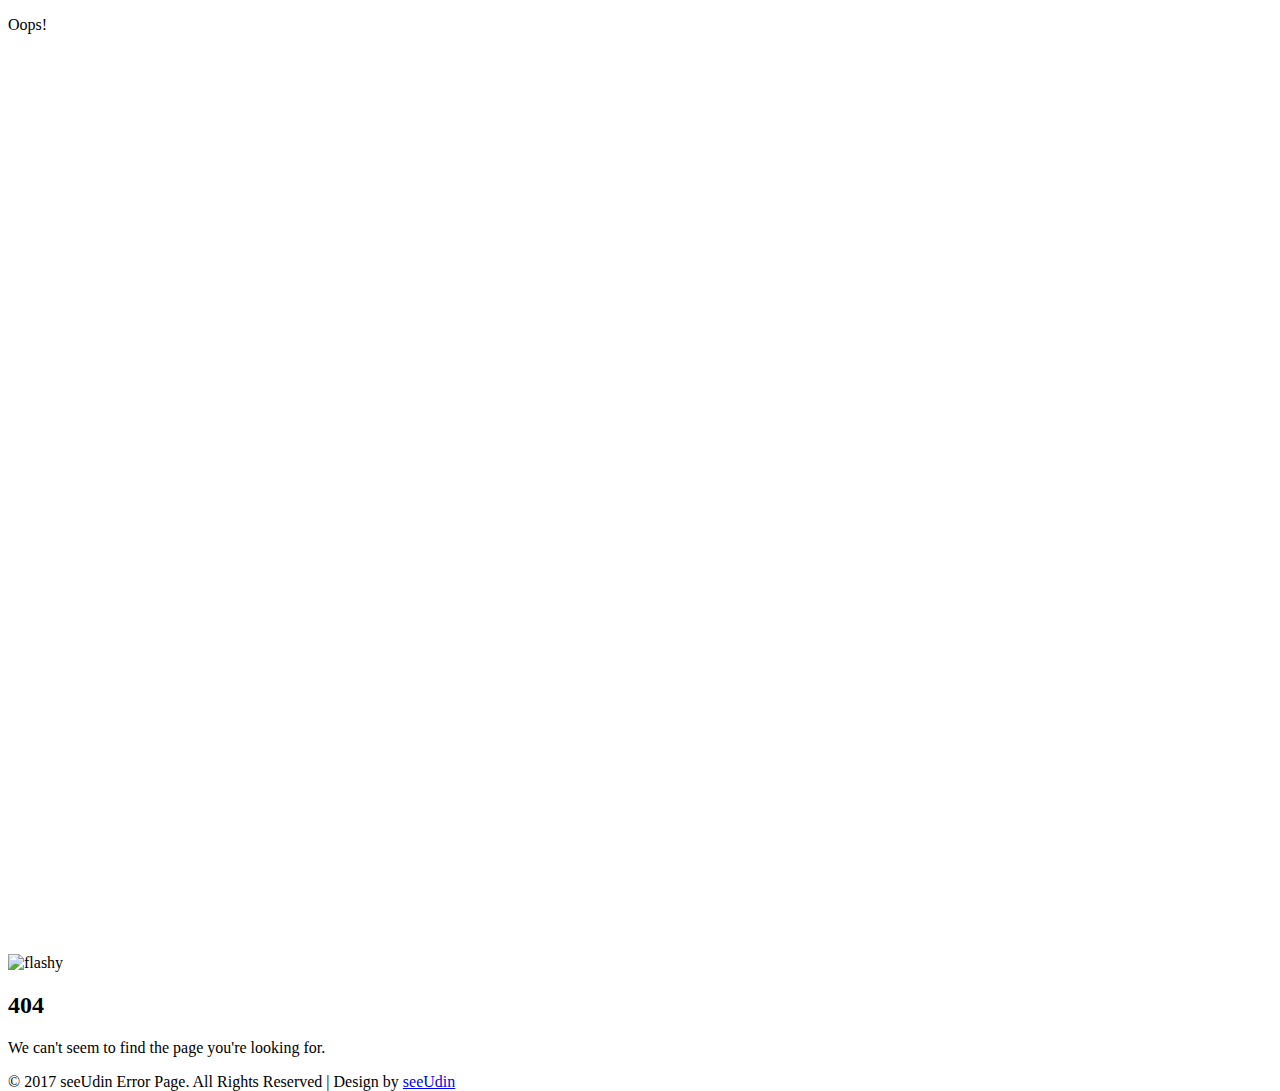
==== commit 44c37119: "delete icon & add img favicon" ====
--- a/page404.html
+++ b/page404.html
@@ -1,46 +1,43 @@
 <!--Author: W3layouts
-Author URL: http://w3layouts.com
-License: Creative Commons Attribution 3.0 Unported
-License URL: http://creativecommons.org/licenses/by/3.0/
--->
-<!DOCTYPE html>
-<html lang="en">
-<head>
-<title>seeUdin | Page Not Found</title>
-<meta name="viewport" content="width=device-width, initial-scale=1" />
-<meta http-equiv="Content-Type" content="text/html; charset=utf-8" />
-<meta name="keywords" content="Smart Error Page Responsive, Login Form Web Template, Flat Pricing Tables, Flat Drop-Downs, Sign-Up Web Templates, Flat Web Templates, Login Sign-up Responsive Web Template, Smartphone Compatible Web Template, Free Web Designs for Nokia, Samsung, LG, Sony Ericsson, Motorola Web Design" />
-<script type="application/x-javascript"> addEventListener("load", function() { setTimeout(hideURLbar, 0); }, false); function hideURLbar(){ window.scrollTo(0,1); } </script>
-<!-- font files -->
-<link href="//fonts.googleapis.com/css?family=Raleway:100,200,300,400,500,600,700,800,900" rel="stylesheet">
-<link href="//fonts.googleapis.com/css?family=Poiret+One" rel="stylesheet">
-<!-- /font files -->
-<!-- css files -->
-<link href="css/style.css" rel="stylesheet" type="text/css" media="all" />
-<link rel="shortcut icon" type="image/ico" href="images/favicon.png">
-<!-- /css files -->
-<!-- js files -->
-<!-- /js files -->
-</head>
-<body>
-<div class="container demo-2">
-	<div class="content">
-        <div id="large-header" class="large-header">
-		<!--
-			<h1 class="header-w3ls">Flashy Error Page</h1>
-		-->
-			<p class="w3-agileits1">Oops!</p>
-            <canvas id="demo-canvas"></canvas>
-			<img src="images/owl.gif" alt="flashy" class="w3l">
-            <h2 class="main-title">404</span></h2>
-			<p class="w3-agileits2">We can't seem to find the page you're looking for.</p>
-			<p class="copyright">© 2017 seeUdin Error Page. All Rights Reserved | Design by <a href="https://w3layouts.com/" target="_blank">seeUdin</a></p>
-        </div>
-	</div>
-</div>
-<!-- js files -->
-<script src="js/rAF.js"></script>
-<script src="js/demo-2.js"></script>
-<!-- /js files -->
-</body>
+ Author URL: http://w3layouts.com
+ License: Creative Commons Attribution 3.0 Unported
+ License URL: http://creativecommons.org/licenses/by/3.0/
+ -->
+ <!DOCTYPE html>
+ <html lang="en">
+ <head>
+ <title>seeUdin | Page Not Found</title>
+ <meta name="viewport" content="width=device-width, initial-scale=1" />
+ <meta http-equiv="Content-Type" content="text/html; charset=utf-8" />
+ <meta name="keywords" content="Smart Error Page Responsive, Login Form Web Template, Flat Pricing Tables, Flat Drop-Downs, Sign-Up Web Templates, Flat Web Templates, Login Sign-up Responsive Web Template, Smartphone Compatible Web Template, Free Web Designs for Nokia, Samsung, LG, Sony Ericsson, Motorola Web Design" />
+ <script type="application/x-javascript"> addEventListener("load", function() { setTimeout(hideURLbar, 0); }, false); function hideURLbar(){ window.scrollTo(0,1); } </script>
+ <!-- font files -->
+ <link href="//fonts.googleapis.com/css?family=Raleway:100,200,300,400,500,600,700,800,900" rel="stylesheet">
+ <link href="//fonts.googleapis.com/css?family=Poiret+One" rel="stylesheet">
+ <!-- /font files -->
+ <!-- css files -->
+ <link href="css/style_two.css" rel="stylesheet" type="text/css" media="all" />
+  <link rel="shortcut icon" type="image/ico" href="images/favicon.png">
+  </head>
+ <body>
+ <div class="container demo-2">
+ 	<div class="content">
+         <div id="large-header" class="large-header">
+    <!--
+-			<h1 class="header-w3ls"><img src="images/seeudin-logo.png"></h1>
++			<h1 class="header-w3ls"><img src="images/seeudin-logo.png"></h1>	-->
+ 			<p class="w3-agileits1">Oops!</p>
+             <canvas id="demo-canvas"></canvas>
+ 			<img src="images/owl.gif" alt="flashy" class="w3l">
+             <h2 class="main-title">404</span></h2>
+ 			<p class="w3-agileits2">We can't seem to find the page you're looking for.</p>
+ 			<p class="copyright">© 2017 seeUdin Error Page. All Rights Reserved | Design by <a href="https://w3layouts.com/" target="_blank">seeUdin</a></p>
+         </div>
+ 	</div>
+ </div>
+ <!-- js files -->
+ <script src="js/rAF.js"></script>
+ <script src="js/demo-2.js"></script>
+ <!-- /js files -->
+ </body>
 </html>
